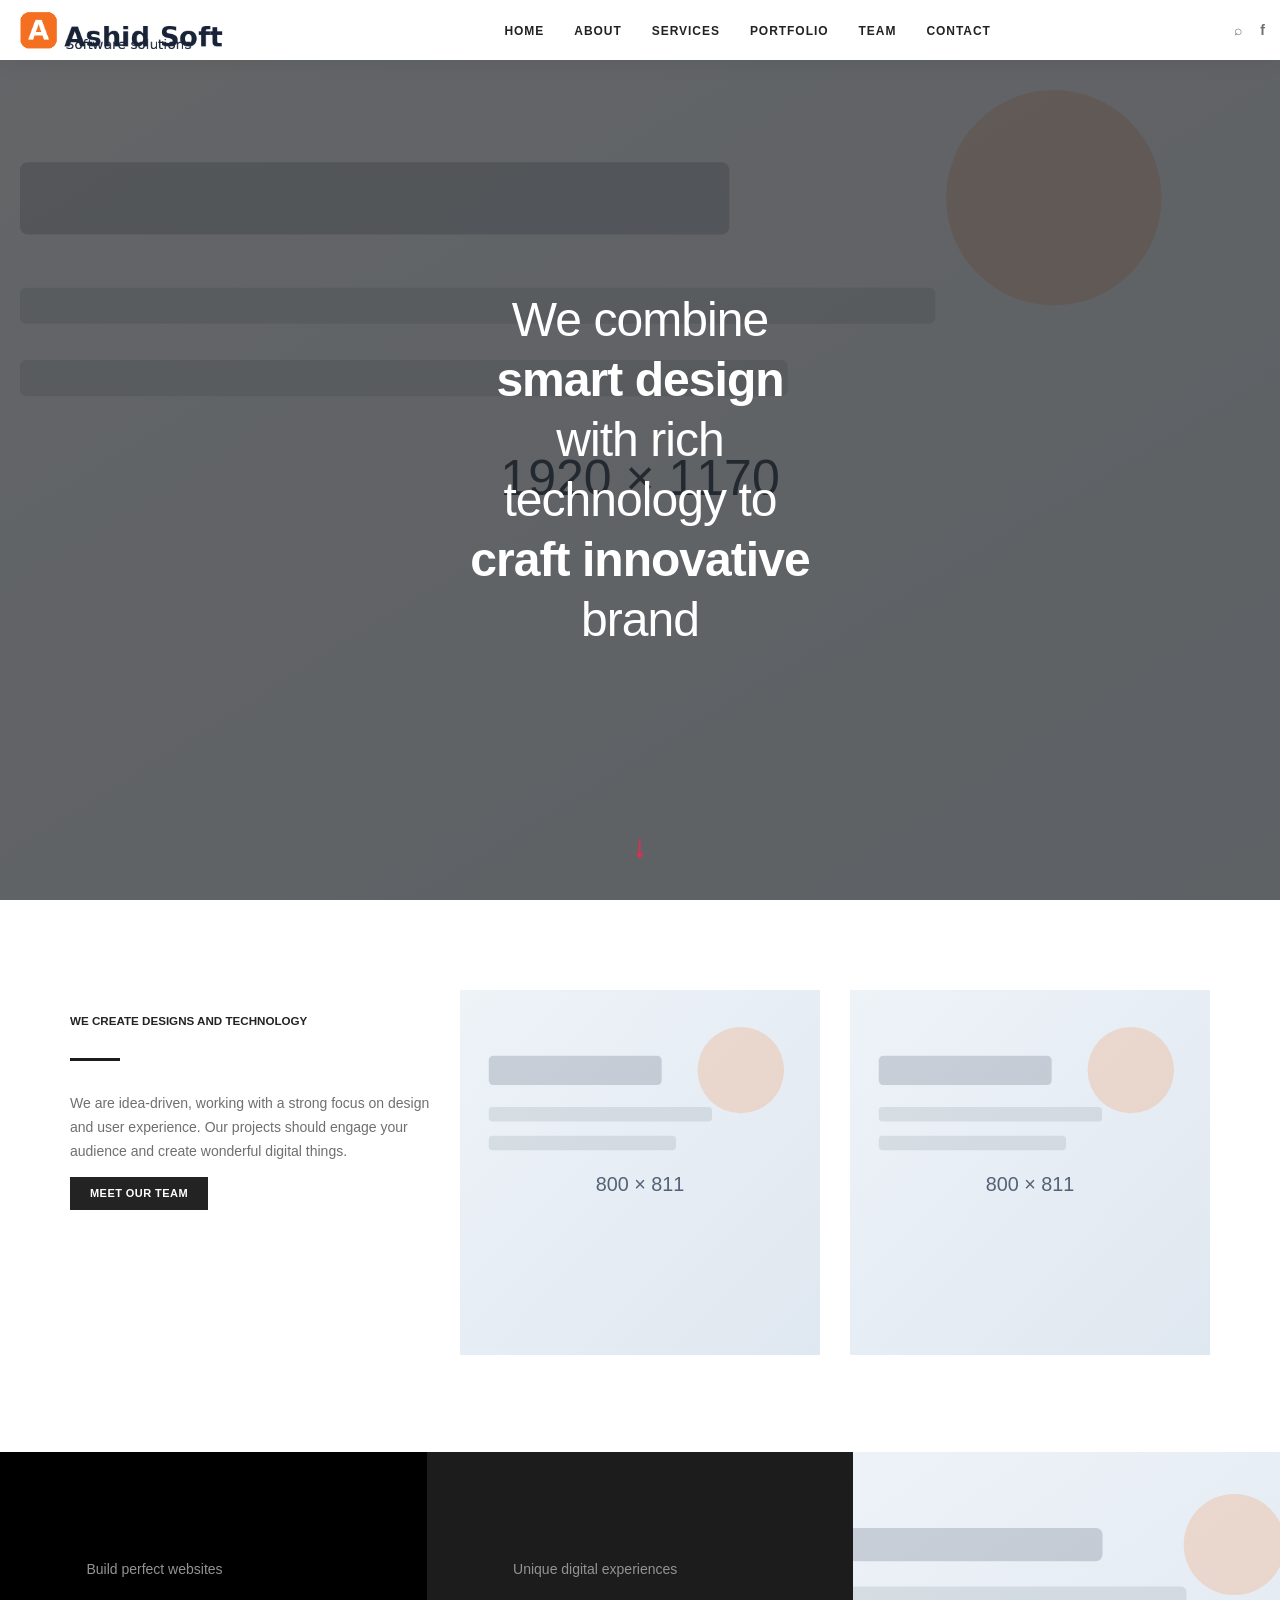
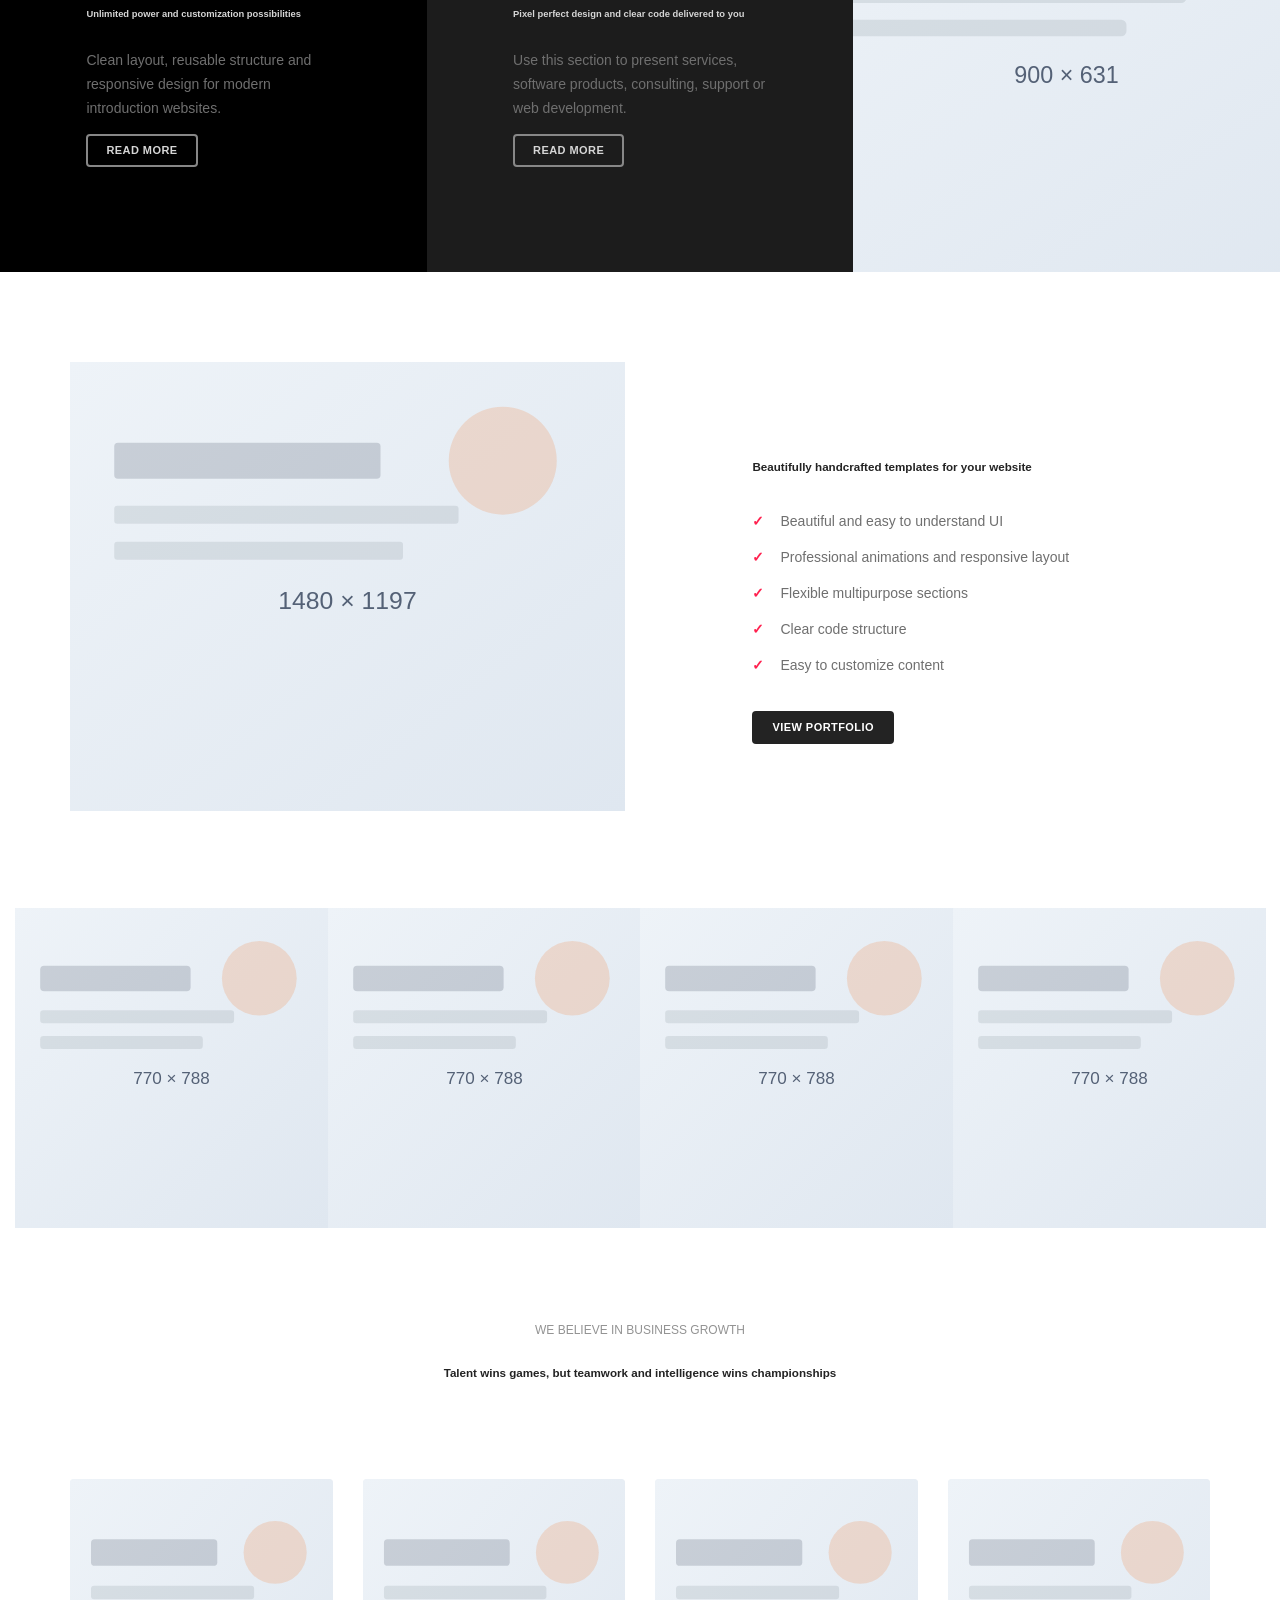
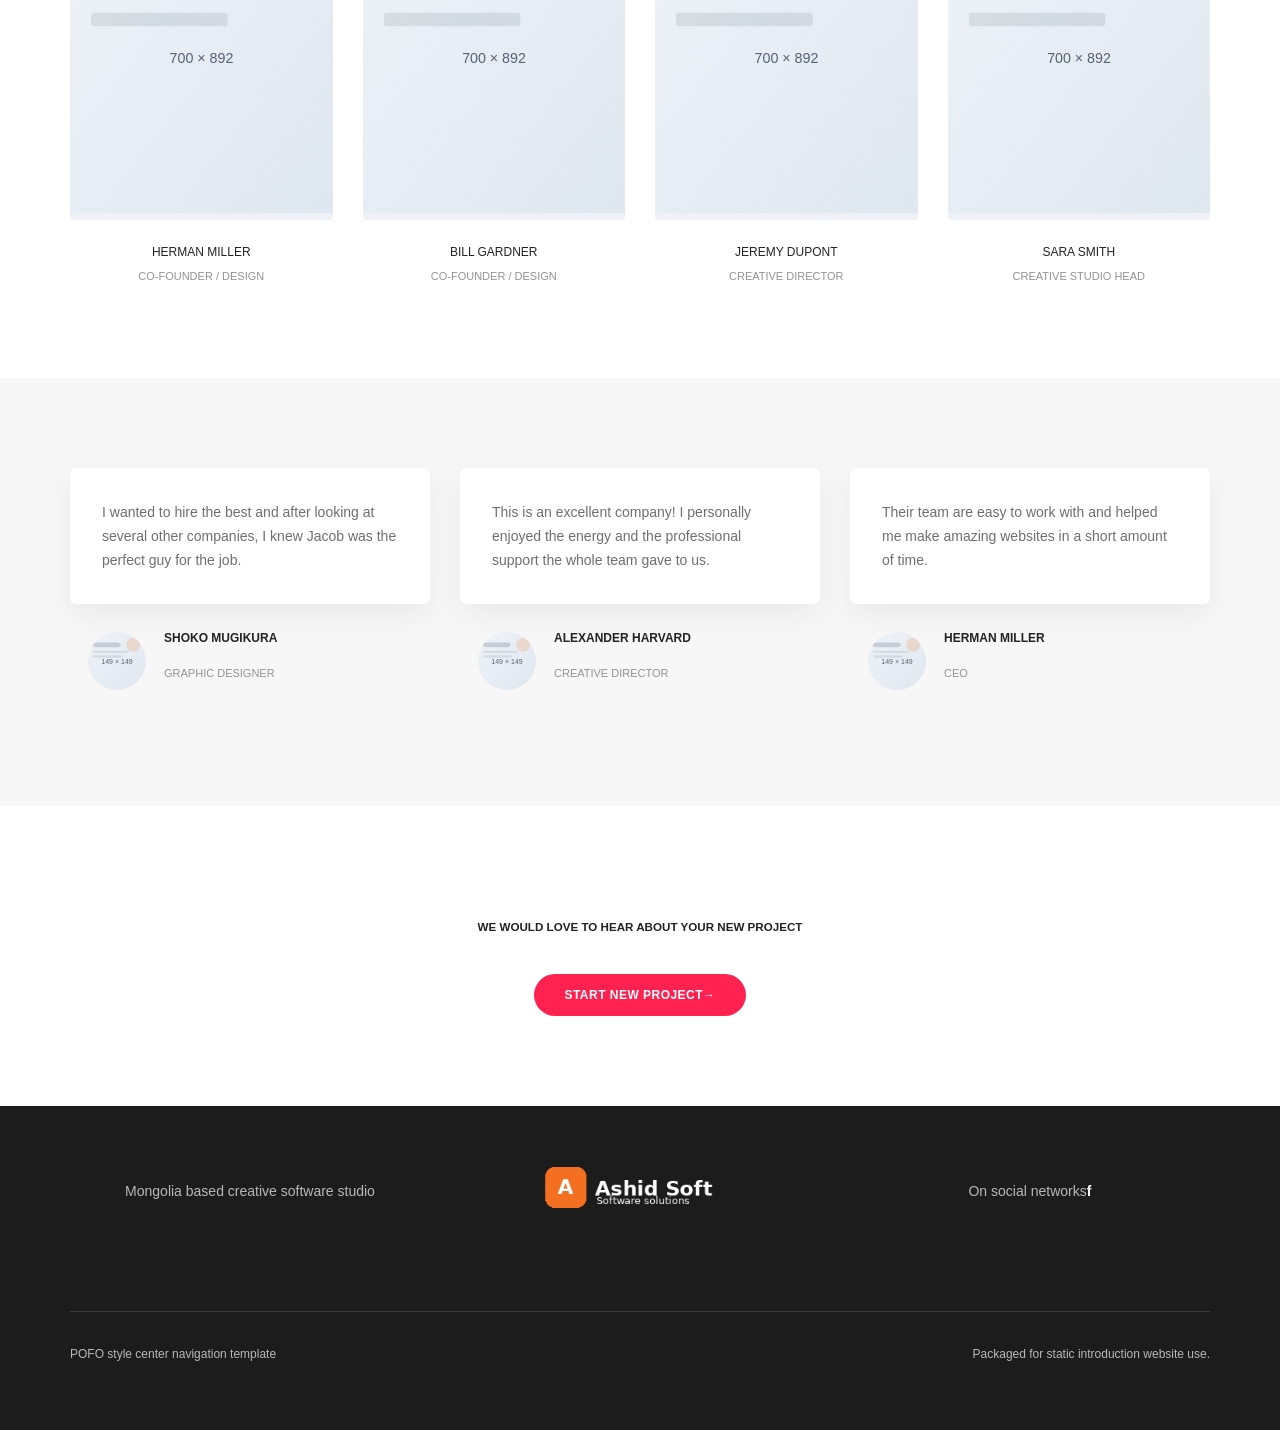
==== center-navigation.html @ 3844bccb "git push" ====
<!doctype html>
<html class="no-js" lang="en">
<head>
    <title>АШИД СОФТ – Програм хангамж бүтээгч</title>
    <meta charset="utf-8">
    <meta http-equiv="X-UA-Compatible" content="IE=edge" />
    <meta name="viewport" content="width=device-width,initial-scale=1.0,maximum-scale=1" />
    <meta name="description" content="Ашид софт ХХК - Програм хангамжийн компани.">
    <meta name="keywords" content="Ашид софт ХХК, Ashid Soft LLC, програм хангамж, software, Ashid Dental, Ashid ERP, веб сайт">
    <meta name="theme-color" content="#FFFFFF">
    <link rel="shortcut icon" href="images/image.png">
    <link rel="apple-touch-icon" href="images/apple-touch-icon-57x57.png">
    <link rel="apple-touch-icon" sizes="72x72" href="images/apple-touch-icon-72x72.png">
    <link rel="apple-touch-icon" sizes="114x114" href="images/apple-touch-icon-114x114.png">
    <link rel="stylesheet" href="css/animate.css" />
    <link rel="stylesheet" href="css/bootstrap.min.css" />
    <link rel="stylesheet" href="css/et-line-icons.css" />
    <link rel="stylesheet" href="css/font-awesome.min.css" />
    <link rel="stylesheet" href="css/themify-icons.css">
    <link rel="stylesheet" href="css/swiper.min.css">
    <link rel="stylesheet" href="css/justified-gallery.min.css">
    <link rel="stylesheet" href="css/magnific-popup.css" />
    <link rel="stylesheet" type="text/css" href="revolution/css/settings.css" media="screen" />
    <link rel="stylesheet" type="text/css" href="revolution/css/layers.css">
    <link rel="stylesheet" type="text/css" href="revolution/css/navigation.css">
    <link rel="stylesheet" href="css/bootsnav.css">
    <link rel="stylesheet" href="css/style.css" />
    <link rel="stylesheet" href="css/responsive.css" />
</head>
<body>
    <header>
        <nav class="navbar navbar-default bootsnav background-white header-light-transparent navbar-banner navbar-expand-lg">
            <div class="container-fluid nav-header-container">
                <div class="brand-logo"><a href="#home" title="Ashid Soft LLC" class="logo"><img src="images/image copy 2.png" alt="Ashid Soft LLC"></a></div>
                <button type="button" class="navbar-toggler" aria-label="toggle navigation" data-target="#navbar-collapse-toggle-1"><span></span><span></span><span></span></button>
                <div class="navbar-collapse" id="navbar-collapse-toggle-1">
                    <ul id="accordion" class="nav navbar-nav alt-font text-normal">
                        <li><a href="#home" class="inner-link">Home</a></li>
                        <li><a href="#about" class="inner-link">About</a></li>
                        <li><a href="#services" class="inner-link">Services</a></li>
                        <li><a href="#portfolio" class="inner-link">Portfolio</a></li>
                        <li><a href="#team" class="inner-link">Team</a></li>
                        <li><a href="#contact" class="inner-link">Contact</a></li>
                    </ul>
                </div>
                <div class="header-actions"><a href="#search-header" class="header-search-form"><i class="fas fa-search search-button"></i></a><a href="https://www.facebook.com/" target="_blank"><i class="fab fa-facebook-f"></i></a></div>
            </div>
        </nav>
    </header>

    <section id="home" class="wow fadeIn p-0 parallax sm-background-image-center hero-section" style="background-image:url('images/placeholders/hero-1920x1170.svg');">
        <div class="opacity-extra-medium bg-black"></div>
        <div class="container-fluid padding-thirteen-lr full-screen sm-padding-15px-lr">
            <div class="row"><div class="slider-typography"><div class="slider-text-middle-main"><div class="slider-text-middle"><div class="col-12 text-center">
                <h2 class="text-white-2 alt-font font-weight-300 width-40 lg-width-60 mx-auto md-width-70 sm-width-100 mb-0">We combine <strong>smart design</strong> with rich technology to <strong>craft innovative</strong> brand</h2>
            </div></div><div class="down-section text-center"><a href="#about" class="inner-link"><i class="ti-arrow-down icon-medium text-deep-pink"></i></a></div></div></div></div>
        </div>
    </section>

    <section class="wow fadeIn" id="about"><div class="container"><div class="row">
        <div class="col-12 col-lg-4 md-margin-30px-bottom text-center text-lg-left wow fadeIn"><h5 class="alt-font font-weight-700 text-extra-dark-gray text-uppercase">We create designs and technology</h5><div class="separator-line-verticle-extra-small bg-extra-dark-gray width-50 margin-30px-bottom"></div><p>We are idea-driven, working with a strong focus on design and user experience. Our projects should engage your audience and create wonderful digital things.</p><a class="btn btn-small btn-dark-gray font-weight-700" href="#team">Meet Our Team</a></div>
        <div class="col-12 col-lg-4 col-md-6 sm-margin-15px-bottom wow fadeIn"><img src="images/placeholders/about-800x811.svg" alt="About image 1"/></div>
        <div class="col-12 col-lg-4 col-md-6 wow fadeIn"><img src="images/placeholders/about-800x811.svg" alt="About image 2"/></div>
    </div></div></section>

    <section class="p-0 wow fadeIn" id="services"><div class="container-fluid"><div class="row">
        <div class="col-12 col-lg-4 col-md-6 d-flex align-items-center bg-black feature-box-1"><div class="padding-eighteen-all"><span class="alt-font text-medium-gray margin-10px-bottom d-block">Build perfect websites</span><h6 class="text-light-gray alt-font">Unlimited power and customization possibilities</h6><p>Clean layout, reusable structure and responsive design for modern introduction websites.</p><a class="btn btn-transparent-light-gray btn-small border-radius-4" href="#portfolio">Read More</a></div></div>
        <div class="col-12 col-lg-4 col-md-6 d-flex align-items-center bg-extra-dark-gray feature-box-1"><div class="padding-eighteen-all"><span class="alt-font text-medium-gray margin-10px-bottom d-block">Unique digital experiences</span><h6 class="text-light-gray alt-font">Pixel perfect design and clear code delivered to you</h6><p>Use this section to present services, software products, consulting, support or web development.</p><a class="btn btn-transparent-light-gray btn-small border-radius-4" href="#contact">Read More</a></div></div>
        <div class="col-12 col-lg-4 d-flex cover-background feature-box-1 md-height-450px sm-height-350px" style="background-image:url('images/placeholders/feature-900x631.svg')"></div>
    </div></div></section>

    <section class="wow fadeIn"><div class="container"><div class="row align-items-center">
        <div class="col-12 col-lg-6 wow fadeInLeft"><img src="images/placeholders/image-1480x1197.svg" class="width-100" alt="Showcase" /></div>
        <div class="col-12 col-xl-5 col-lg-6 offset-xl-1 wow fadeInRight"><h5 class="alt-font text-extra-dark-gray font-weight-600 margin-30px-bottom">Beautifully handcrafted templates for your website</h5><ul class="no-padding list-style-4"><li>Beautiful and easy to understand UI</li><li>Professional animations and responsive layout</li><li>Flexible multipurpose sections</li><li>Clear code structure</li><li>Easy to customize content</li></ul><a href="#portfolio" class="btn btn-dark-gray btn-small text-extra-small border-radius-4 margin-20px-top">View Portfolio</a></div>
    </div></div></section>

    <section class="wow fadeIn py-0" id="portfolio"><div class="container-fluid sm-padding-15px-lr"><div class="row"><div class="col-12"><div class="filter-content overflow-hidden"><ul class="portfolio-grid portfolio-metro-grid work-4col hover-option5">
        <li class="grid-item wow zoomIn"><a href="#"><figure><div class="portfolio-img"><img src="images/placeholders/portfolio-770x788.svg" alt="Portfolio 1"/></div><figcaption><div class="portfolio-hover-main text-center"><div class="portfolio-hover-box align-middle"><span class="font-weight-600 alt-font text-white-2 text-uppercase d-block">Tailoring Interior</span><p class="text-medium-gray text-uppercase text-extra-small">Branding and Brochure</p></div></div></figcaption></figure></a></li>
        <li class="grid-item wow zoomIn"><a href="#"><figure><div class="portfolio-img"><img src="images/placeholders/portfolio-770x788.svg" alt="Portfolio 2"/></div><figcaption><div class="portfolio-hover-main text-center"><div class="portfolio-hover-box align-middle"><span class="font-weight-600 alt-font text-white-2 text-uppercase d-block">Educamp School</span><p class="text-medium-gray text-uppercase text-extra-small">Branding and Identity</p></div></div></figcaption></figure></a></li>
        <li class="grid-item grid-item-double wow zoomIn"><a href="#"><figure><div class="portfolio-img"><img src="images/placeholders/portfolio-770x788.svg" alt="Portfolio 3"/></div><figcaption><div class="portfolio-hover-main text-center"><div class="portfolio-hover-box align-middle"><span class="font-weight-600 alt-font text-white-2 text-uppercase d-block">HardDot Stone</span><p class="text-medium-gray text-uppercase text-extra-small">Branding and Identity</p></div></div></figcaption></figure></a></li>
        <li class="grid-item wow zoomIn"><a href="#"><figure><div class="portfolio-img"><img src="images/placeholders/portfolio-770x788.svg" alt="Portfolio 4"/></div><figcaption><div class="portfolio-hover-main text-center"><div class="portfolio-hover-box align-middle"><span class="font-weight-600 alt-font text-white-2 text-uppercase d-block">Pixflow Studio</span><p class="text-medium-gray text-uppercase text-extra-small">Web and Photography</p></div></div></figcaption></figure></a></li>
    </ul></div></div></div></div></section>

    <section class="wow fadeIn" id="team"><div class="container"><div class="row"><div class="col-12 col-lg-7 col-md-6 mx-auto margin-eight-bottom text-center"><div class="alt-font text-medium-gray margin-5px-bottom text-uppercase text-small">we believe in business growth</div><h5 class="alt-font text-extra-dark-gray font-weight-600 mb-0">Talent wins games, but teamwork and intelligence wins championships</h5></div></div><div class="row">
        <div class="col-12 col-lg-3 col-md-6 team-block"><figure><div class="team-image"><img src="images/placeholders/team-700x892.svg" alt="Team 1"><div class="team-overlay"></div></div><figcaption><div class="team-member-position"><div class="text-small font-weight-500 text-extra-dark-gray text-uppercase">Herman Miller</div><div class="text-extra-small text-uppercase text-medium-gray">Co-Founder / Design</div></div></figcaption></figure></div>
        <div class="col-12 col-lg-3 col-md-6 team-block"><figure><div class="team-image"><img src="images/placeholders/team-700x892.svg" alt="Team 2"><div class="team-overlay"></div></div><figcaption><div class="team-member-position"><div class="text-small font-weight-500 text-extra-dark-gray text-uppercase">Bill Gardner</div><div class="text-extra-small text-uppercase text-medium-gray">Co-Founder / Design</div></div></figcaption></figure></div>
        <div class="col-12 col-lg-3 col-md-6 team-block"><figure><div class="team-image"><img src="images/placeholders/team-700x892.svg" alt="Team 3"><div class="team-overlay"></div></div><figcaption><div class="team-member-position"><div class="text-small font-weight-500 text-extra-dark-gray text-uppercase">Jeremy Dupont</div><div class="text-extra-small text-uppercase text-medium-gray">Creative Director</div></div></figcaption></figure></div>
        <div class="col-12 col-lg-3 col-md-6 team-block"><figure><div class="team-image"><img src="images/placeholders/team-700x892.svg" alt="Team 4"><div class="team-overlay"></div></div><figcaption><div class="team-member-position"><div class="text-small font-weight-500 text-extra-dark-gray text-uppercase">Sara Smith</div><div class="text-extra-small text-uppercase text-medium-gray">Creative Studio Head</div></div></figcaption></figure></div>
    </div></div></section>

    <section class="wow fadeIn bg-light-gray testimonial-style3"><div class="container"><div class="row justify-content-center"><div class="col-12 col-lg-4 testimonial-style3"><div class="testimonial-content-box">I wanted to hire the best and after looking at several other companies, I knew Jacob was the perfect guy for the job.</div><div class="testimonial-box"><img src="images/placeholders/avatar-149x149.svg" class="rounded-circle" alt=""><div><div class="alt-font font-weight-600 text-small text-uppercase text-extra-dark-gray">Shoko Mugikura</div><p class="text-extra-small text-uppercase text-medium-gray">Graphic Designer</p></div></div></div><div class="col-12 col-lg-4 testimonial-style3"><div class="testimonial-content-box">This is an excellent company! I personally enjoyed the energy and the professional support the whole team gave to us.</div><div class="testimonial-box"><img src="images/placeholders/avatar-149x149.svg" class="rounded-circle" alt=""><div><div class="alt-font font-weight-600 text-small text-uppercase text-extra-dark-gray">Alexander Harvard</div><p class="text-extra-small text-uppercase text-medium-gray">Creative Director</p></div></div></div><div class="col-12 col-lg-4 testimonial-style3"><div class="testimonial-content-box">Their team are easy to work with and helped me make amazing websites in a short amount of time.</div><div class="testimonial-box"><img src="images/placeholders/avatar-149x149.svg" class="rounded-circle" alt=""><div><div class="alt-font font-weight-600 text-small text-uppercase text-extra-dark-gray">Herman Miller</div><p class="text-extra-small text-uppercase text-medium-gray">CEO</p></div></div></div></div></div></section>

    <section class="wow fadeIn" id="contact"><div class="container"><div class="row"><div class="col-12 col-lg-8 col-md-10 mx-auto text-center"><h5 class="alt-font text-uppercase font-weight-600 text-extra-dark-gray margin-35px-bottom">We would love to hear about your new project</h5><a href="mailto:info@example.com" class="btn btn-medium btn-rounded btn-deep-pink">Start New Project <i class="ti-arrow-right"></i></a></div></div></div></section>

    <footer class="footer-classic-dark bg-extra-dark-gray padding-five-bottom"><div class="bg-dark-footer padding-50px-tb"><div class="container"><div class="row align-items-center"><div class="col-lg-4 col-md-5 text-center alt-font">Mongolia based creative software studio</div><div class="col-lg-4 col-md-2 text-center"><a href="#home"><img class="footer-logo" src="images/logo-white.png" data-rjs="images/logo-white@2x.png" alt="Ashid Soft"></a></div><div class="col-lg-4 col-md-5 text-center"><span class="alt-font margin-20px-right">On social networks</span><a class="facebook text-white-2" href="https://www.facebook.com/" target="_blank"><i class="fab fa-facebook-f"></i></a></div></div></div></div><div class="container"><div class="footer-bottom"><div class="row"><div class="col-lg-6 col-md-6 text-small text-md-left text-center">POFO style center navigation template</div><div class="col-lg-6 col-md-6 text-small text-md-right text-center">Packaged for static introduction website use.</div></div></div></div></footer>

    <a class="scroll-top-arrow" href="javascript:void(0);"><i class="ti-arrow-up"></i></a>
    <script type="text/javascript" src="js/jquery.js"></script>
    <script type="text/javascript" src="js/modernizr.js"></script>
    <script type="text/javascript" src="js/bootstrap.bundle.js"></script>
    <script type="text/javascript" src="js/jquery.easing.1.3.js"></script>
    <script type="text/javascript" src="js/skrollr.min.js"></script>
    <script type="text/javascript" src="js/smooth-scroll.js"></script>
    <script type="text/javascript" src="js/jquery.appear.js"></script>
    <script type="text/javascript" src="js/bootsnav.js"></script>
    <script type="text/javascript" src="js/jquery.nav.js"></script>
    <script type="text/javascript" src="js/wow.min.js"></script>
    <script type="text/javascript" src="js/page-scroll.js"></script>
    <script type="text/javascript" src="js/swiper.min.js"></script>
    <script type="text/javascript" src="js/jquery.count-to.js"></script>
    <script type="text/javascript" src="js/jquery.stellar.js"></script>
    <script type="text/javascript" src="js/jquery.magnific-popup.min.js"></script>
    <script type="text/javascript" src="js/isotope.pkgd.min.js"></script>
    <script type="text/javascript" src="js/imagesloaded.pkgd.min.js"></script>
    <script type="text/javascript" src="js/classie.js"></script>
    <script type="text/javascript" src="js/hamburger-menu.js"></script>
    <script type="text/javascript" src="js/counter.js"></script>
    <script type="text/javascript" src="js/jquery.fitvids.js"></script>
    <script type="text/javascript" src="js/skill.bars.jquery.js"></script>
    <script type="text/javascript" src="js/justified-gallery.min.js"></script>
    <script type="text/javascript" src="js/jquery.easypiechart.min.js"></script>
    <script type="text/javascript" src="js/instafeed.min.js"></script>
    <script type="text/javascript" src="js/retina.min.js"></script>
    <script type="text/javascript" src="revolution/js/jquery.themepunch.tools.min.js"></script>
    <script type="text/javascript" src="revolution/js/jquery.themepunch.revolution.min.js"></script>
    <script type="text/javascript" src="js/main.js"></script>
</body>
</html>
---- css/justified-gallery.min.css ----
/* optional justified gallery css shim */
---- revolution/css/settings.css ----
/* Revolution slider CSS shim. Current page does not initialize a slider. */
---- revolution/css/layers.css ----
/* Revolution slider CSS shim. Current page does not initialize a slider. */
---- revolution/css/navigation.css ----
/* Revolution slider CSS shim. Current page does not initialize a slider. */
---- css/bootsnav.css ----
/* bootsnav behavior replaced by js/main.js for this static package */
---- css/style.css ----
@charset "utf-8";
:root{--accent:#ff214f;--dark:#1f2733;--darker:#11151c;--muted:#6f6f6f;--light:#f7f8fa}body{font-family:Arial,Helvetica,sans-serif;-webkit-font-smoothing:antialiased;font-size:14px;color:var(--muted);font-weight:400;line-height:24px;background:#fff}a,a:active,a:focus{color:#6f6f6f;text-decoration:none}a:hover{color:var(--accent)}img{max-width:100%;height:auto}section{padding:90px 0}.alt-font{font-family:Montserrat,Arial,Helvetica,sans-serif}.font-weight-300{font-weight:300}.font-weight-500{font-weight:500}.font-weight-600{font-weight:600}.font-weight-700{font-weight:700}.text-extra-dark-gray{color:#232323}.text-medium-gray{color:#939393}.text-light-gray{color:#d6d6d6}.text-white-2{color:#fff}.text-deep-pink{color:var(--accent)}.text-uppercase{text-transform:uppercase}.text-small{font-size:12px}.text-extra-small{font-size:11px}.width-40{width:40%}.width-50{width:50px}.width-100{width:100%}.full-screen{min-height:100vh}.background-white{background:#fff}.bg-black{background:#000}.bg-extra-dark-gray{background:#1c1c1c}.bg-light-gray{background:#f7f7f7}.opacity-extra-medium{position:absolute;inset:0;opacity:.58}.navbar{position:fixed;top:0;left:0;width:100%;z-index:1000;min-height:60px;border:0;box-shadow:0 4px 22px rgba(0,0,0,.06)}.nav-header-container{height:60px;display:flex;align-items:center;gap:24px}.brand-logo{display:flex;align-items:center;min-width:230px}.brand-logo img{height:82px;width:auto;display:block}.navbar-collapse{flex:1;display:flex;justify-content:center}.navbar-nav{display:flex;gap:30px;list-style:none;margin:0;padding:0}.navbar-nav a{font-size:12px;text-transform:uppercase;letter-spacing:.08em;font-weight:700;color:#222}.header-actions{display:flex;gap:18px;align-items:center}.navbar-toggler{display:none;background:transparent;border:0;width:42px;height:42px;padding:8px;margin-left:auto}.navbar-toggler span{display:block;height:2px;background:#222;margin:6px 0}.hero-section{position:relative;background-size:cover;background-position:center}.slider-typography,.slider-text-middle-main{min-height:100vh;display:flex;align-items:center;justify-content:center;width:100%}.slider-text-middle{width:100%;position:relative;z-index:1}.hero-section h2{font-size:48px;line-height:1.25;letter-spacing:-.02em}.down-section{position:absolute;bottom:36px;left:0;right:0;z-index:2}.icon-medium{font-size:32px}.separator-line-verticle-extra-small{width:50px;height:3px;margin-top:25px;margin-bottom:25px}.margin-5px-bottom{margin-bottom:5px}.margin-10px-bottom{margin-bottom:10px}.margin-20px-top{margin-top:20px}.margin-30px-bottom{margin-bottom:30px}.margin-35px-bottom{margin-bottom:35px}.margin-eight-bottom{margin-bottom:8%}.padding-eighteen-all{padding:18%}.padding-thirteen-lr{padding-left:13%;padding-right:13%}.padding-five-bottom{padding-bottom:5%}.padding-50px-tb{padding-top:50px;padding-bottom:50px}.btn{display:inline-flex;align-items:center;justify-content:center;border:2px solid transparent;border-radius:0;padding:10px 22px;font-size:12px;line-height:1;text-transform:uppercase;letter-spacing:.04em;font-weight:700;transition:.25s}.btn-small{padding:9px 18px;font-size:11px}.btn-medium{padding:13px 28px;font-size:12px}.btn-rounded{border-radius:30px}.btn-dark-gray{background:#232323;color:#fff}.btn-dark-gray:hover{background:var(--accent);color:#fff}.btn-deep-pink{background:var(--accent);color:#fff}.btn-deep-pink:hover{background:#232323;color:#fff}.btn-transparent-light-gray{border-color:#878787;color:#d6d6d6}.btn-transparent-light-gray:hover{background:#fff;color:#232323}.border-radius-4{border-radius:4px}.feature-box-1{min-height:420px}.cover-background{background-size:cover;background-position:center}.list-style-4{list-style:none;padding-left:0}.list-style-4 li{position:relative;padding-left:28px;margin-bottom:12px}.list-style-4 li:before{content:'✓';position:absolute;left:0;color:var(--accent);font-weight:700}.portfolio-grid{list-style:none;margin:0;padding:0;display:grid;grid-template-columns:repeat(4,1fr);gap:0}.portfolio-grid figure{margin:0;position:relative;overflow:hidden;background:#111}.portfolio-img img{width:100%;display:block;transition:transform .45s}.portfolio-grid figure:hover img{transform:scale(1.06)}.portfolio-hover-main{position:absolute;inset:0;background:rgba(10,12,18,.68);display:flex;align-items:center;justify-content:center;opacity:0;transition:.25s}.portfolio-grid figure:hover .portfolio-hover-main{opacity:1}.portfolio-hover-box{padding:20px}.team-block figure{margin:0}.team-image{position:relative;overflow:hidden;border-radius:4px;background:#eef1f5}.team-member-position{margin-top:20px;text-align:center}.testimonial-content-box{background:#fff;border-radius:6px;box-shadow:0 10px 30px rgba(0,0,0,.06);padding:32px;margin:0 0 22px}.testimonial-box{display:flex;align-items:center;gap:18px;padding:0 18px 20px}.testimonial-box img{width:58px;height:58px}.footer-classic-dark{color:#b8b8b8}.footer-classic-dark a{color:#fff}.footer-logo{max-height:62px}.footer-bottom{border-top:1px solid rgba(255,255,255,.12);padding-top:30px;margin-top:36px}.scroll-top-arrow{position:fixed;right:22px;bottom:22px;width:44px;height:44px;background:#232323;color:#fff!important;border-radius:50%;display:flex;align-items:center;justify-content:center;opacity:0;visibility:hidden;transition:.25s;z-index:1000}.scroll-top-arrow.show{opacity:1;visibility:visible}.wow{animation-duration:.75s;animation-fill-mode:both}.fadeIn{animation-name:fadeIn}.fadeInLeft{animation-name:fadeInLeft}.fadeInRight{animation-name:fadeInRight}.zoomIn{animation-name:zoomIn}@keyframes fadeIn{from{opacity:0}to{opacity:1}}@keyframes fadeInLeft{from{opacity:0;transform:translateX(-25px)}to{opacity:1;transform:none}}@keyframes fadeInRight{from{opacity:0;transform:translateX(25px)}to{opacity:1;transform:none}}@keyframes zoomIn{from{opacity:0;transform:scale(.96)}to{opacity:1;transform:none}}
/* lightweight icon fallbacks */.fas,.fab,.ti-arrow-down,.ti-arrow-up,.ti-arrow-right{font-style:normal}.fa-search:before{content:'⌕'}.fa-facebook-f:before{content:'f';font-weight:bold}.ti-arrow-down:before{content:'↓'}.ti-arrow-up:before{content:'↑'}.ti-arrow-right:before{content:'→'}
---- css/responsive.css ----
@media(max-width:1199px){.width-40,.lg-width-60{width:60%}.hero-section h2{font-size:42px}.portfolio-grid{grid-template-columns:repeat(3,1fr)}}@media(max-width:991px){section{padding:70px 0}.navbar-collapse{display:none;position:absolute;top:60px;left:0;right:0;background:#fff;border-top:1px solid #eee;box-shadow:0 12px 24px rgba(0,0,0,.08)}.navbar-collapse.show{display:block}.navbar-nav{display:block;padding:14px 24px}.navbar-nav li{border-bottom:1px solid #eee}.navbar-nav a{display:block;padding:14px 0}.navbar-toggler{display:block}.header-actions{display:none}.brand-logo{min-width:auto}.brand-logo img{height:70px}.md-width-70{width:70%}.portfolio-grid{grid-template-columns:repeat(2,1fr)}.feature-box-1{min-height:340px}.padding-eighteen-all{padding:50px 30px}.md-margin-30px-bottom{margin-bottom:30px}.text-lg-left{text-align:center}}@media(max-width:767px){.sm-width-100,.md-width-70,.lg-width-60,.width-40{width:100%}.sm-padding-15px-lr{padding-left:15px;padding-right:15px}.hero-section h2{font-size:31px;line-height:1.35}.portfolio-grid{grid-template-columns:1fr}.team-block{margin-bottom:30px}.sm-margin-15px-bottom{margin-bottom:15px}.sm-margin-30px-bottom{margin-bottom:30px}.sm-height-350px{min-height:350px}.footer-classic-dark .row>div{margin-bottom:18px}.padding-thirteen-lr{padding-left:20px;padding-right:20px}}
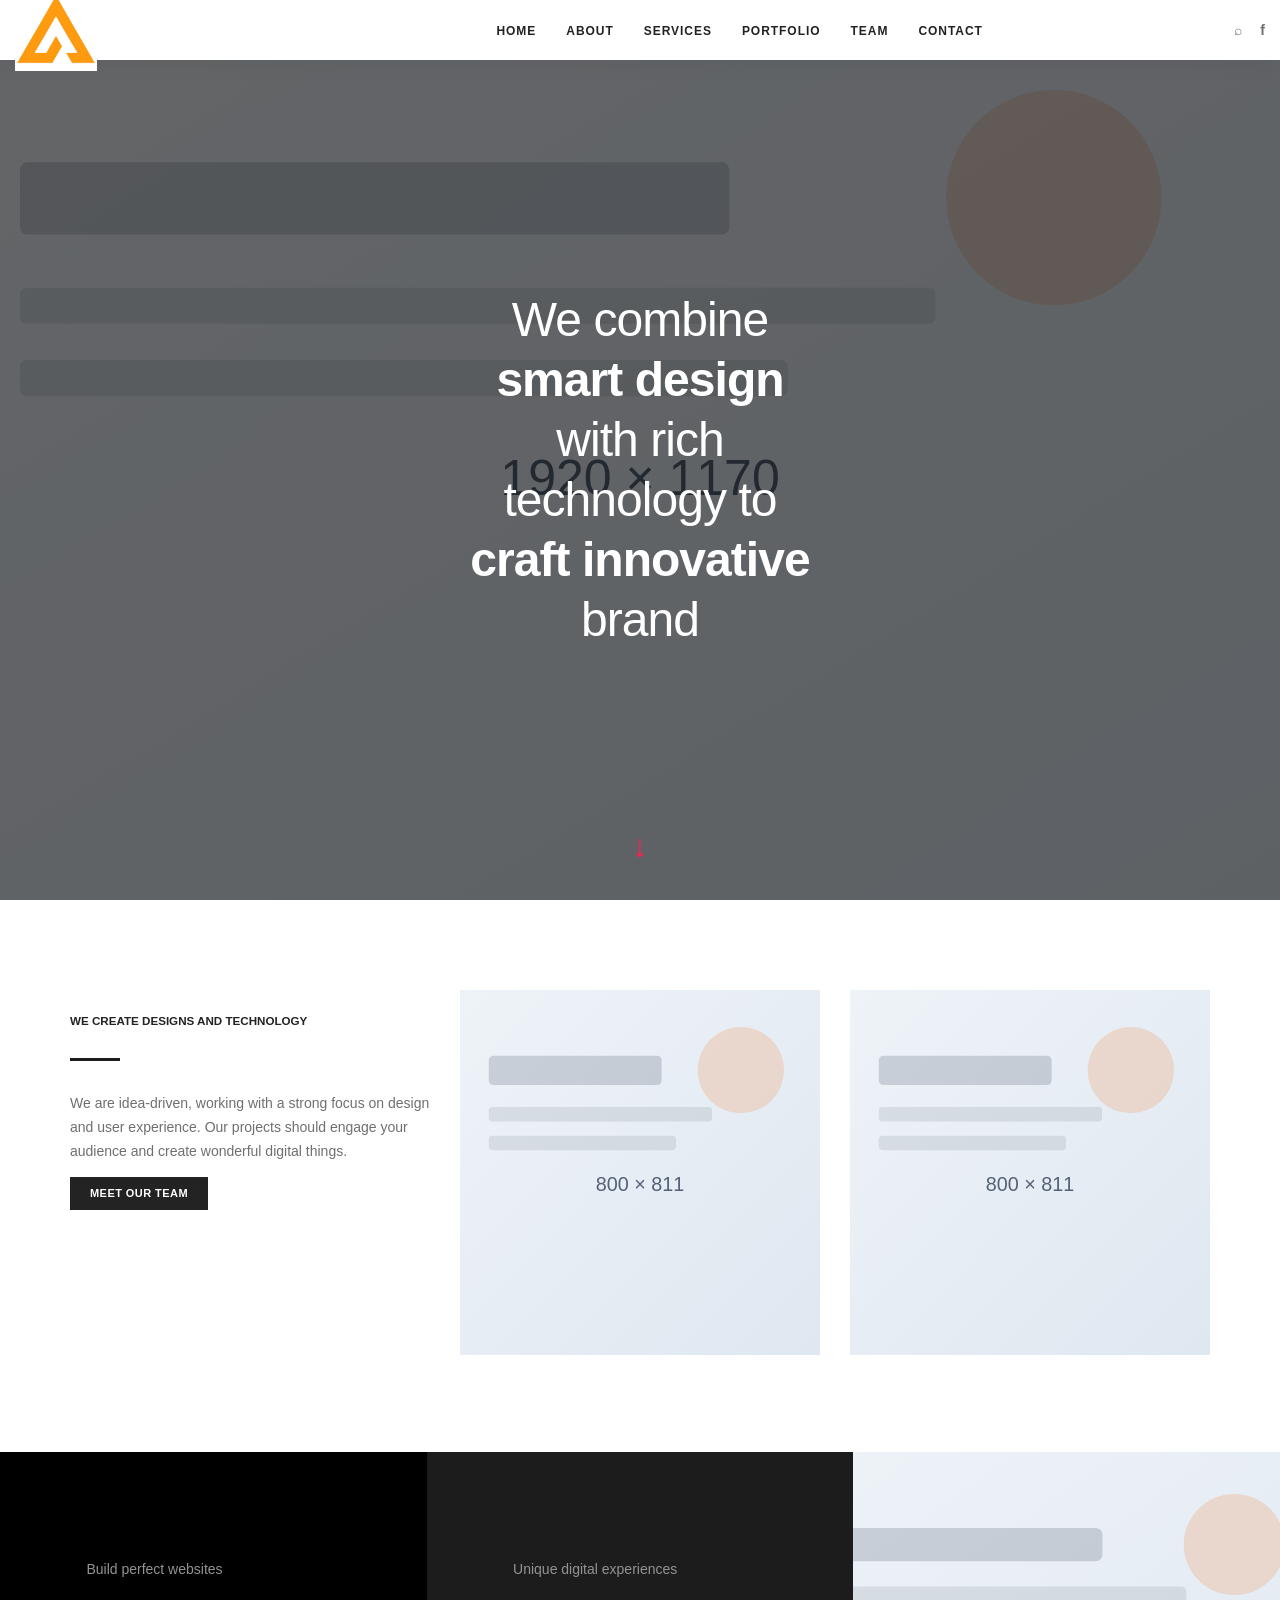
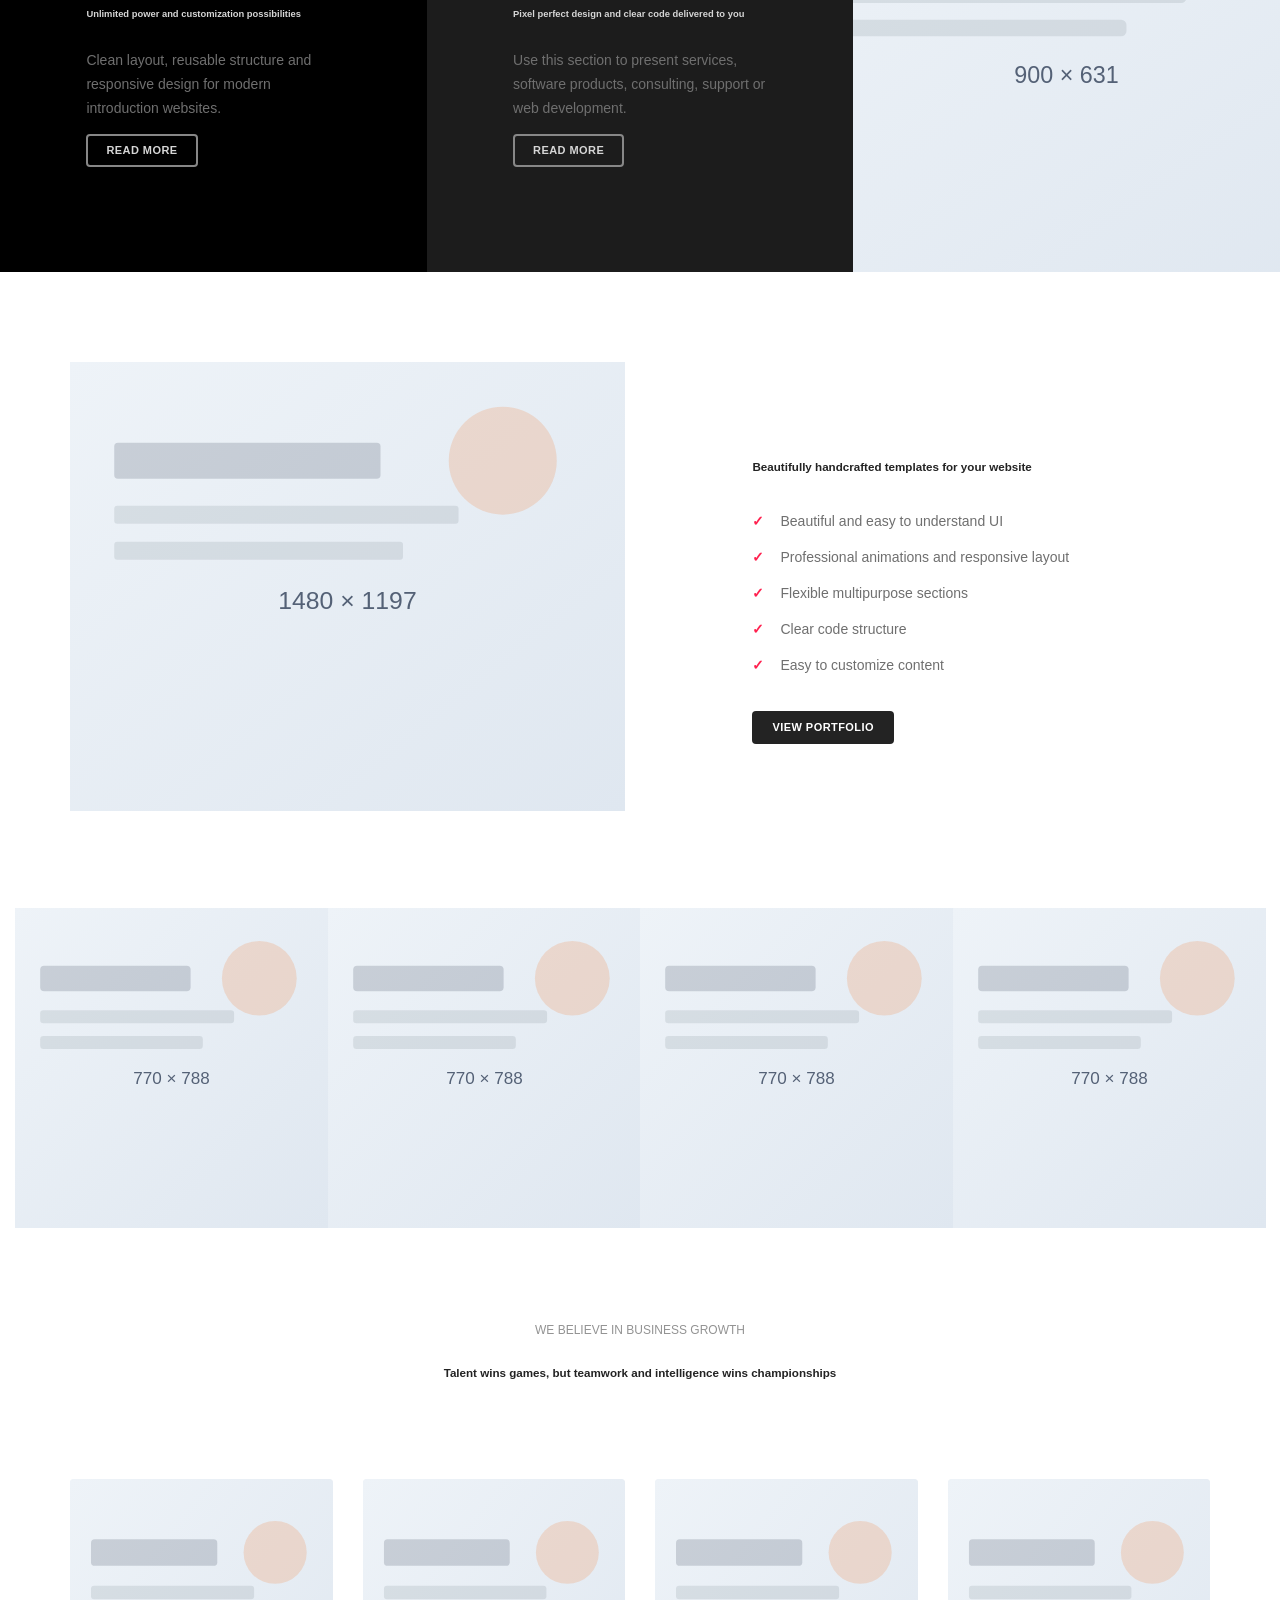
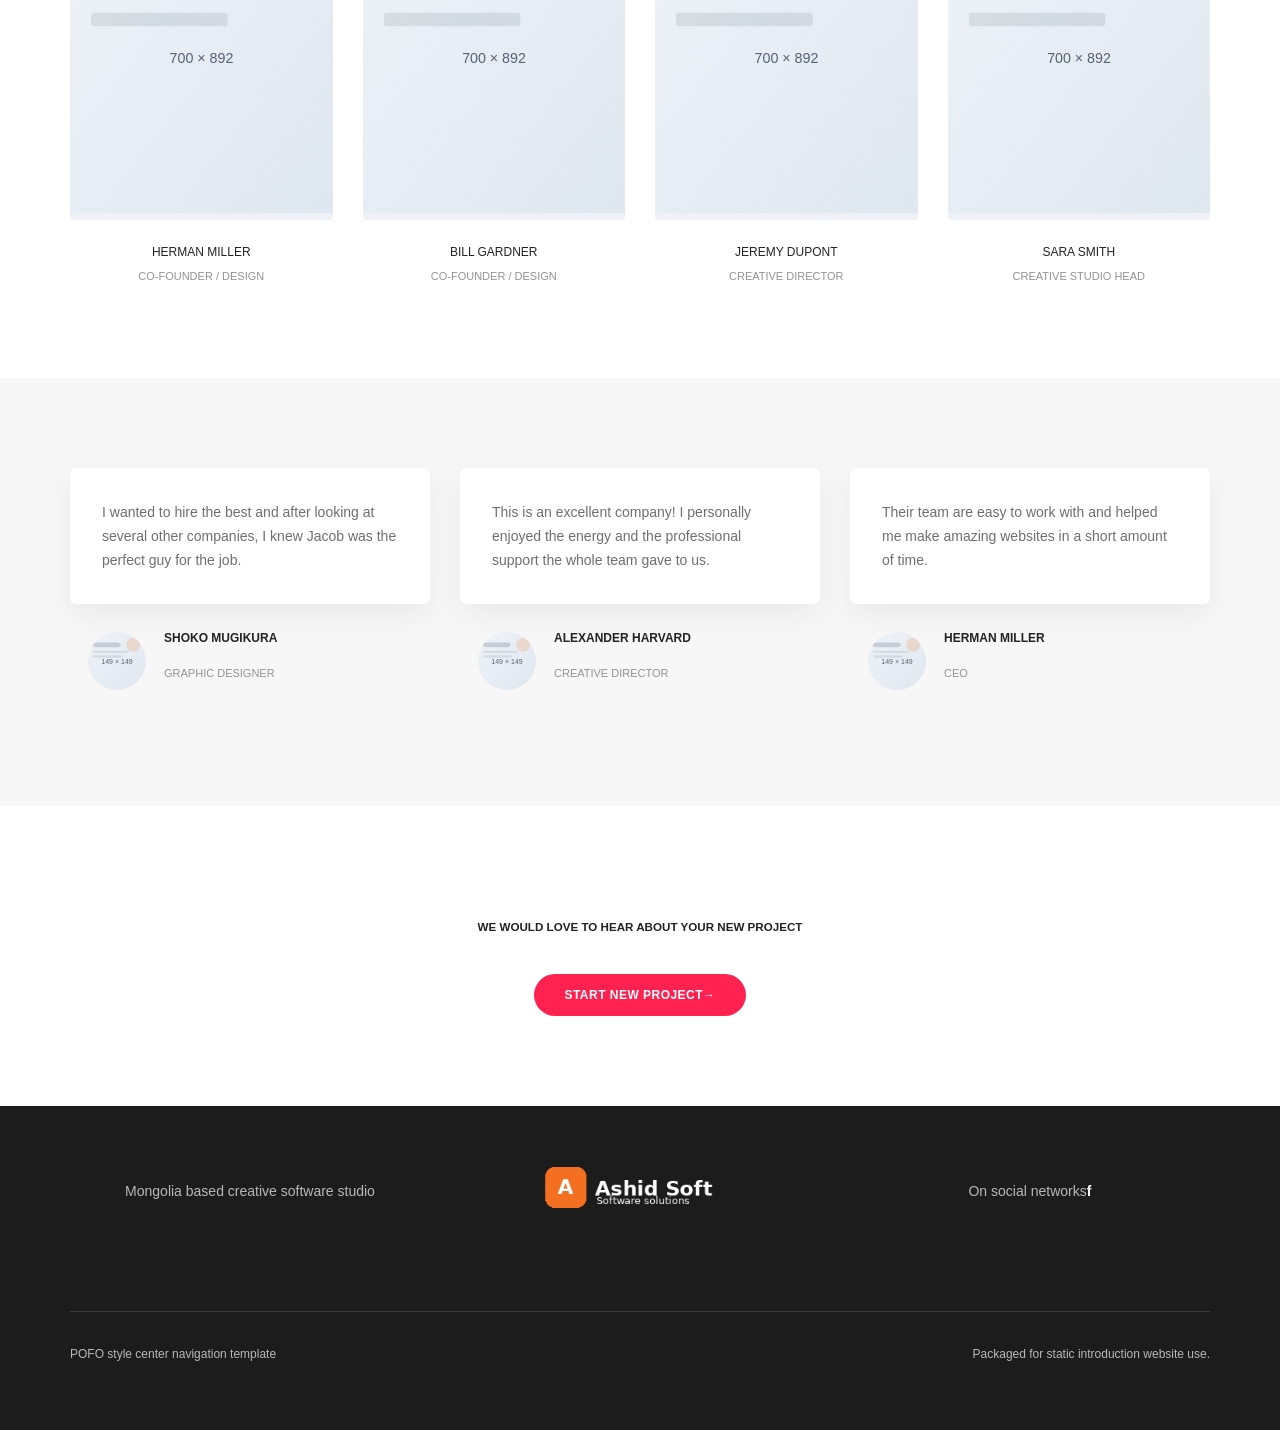
==== commit 915a5b34: "logo zurag solison" ====
--- a/center-navigation.html
+++ b/center-navigation.html
@@ -31,7 +31,7 @@
     <header>
         <nav class="navbar navbar-default bootsnav background-white header-light-transparent navbar-banner navbar-expand-lg">
             <div class="container-fluid nav-header-container">
-                <div class="brand-logo"><a href="#home" title="Ashid Soft LLC" class="logo"><img src="images/image copy 2.png" alt="Ashid Soft LLC"></a></div>
+                <div class="brand-logo"><a href="#home" title="Ashid Soft LLC" class="logo"><img src="images/image copy.png" alt="Ashid Soft LLC"></a></div>
                 <button type="button" class="navbar-toggler" aria-label="toggle navigation" data-target="#navbar-collapse-toggle-1"><span></span><span></span><span></span></button>
                 <div class="navbar-collapse" id="navbar-collapse-toggle-1">
                     <ul id="accordion" class="nav navbar-nav alt-font text-normal">
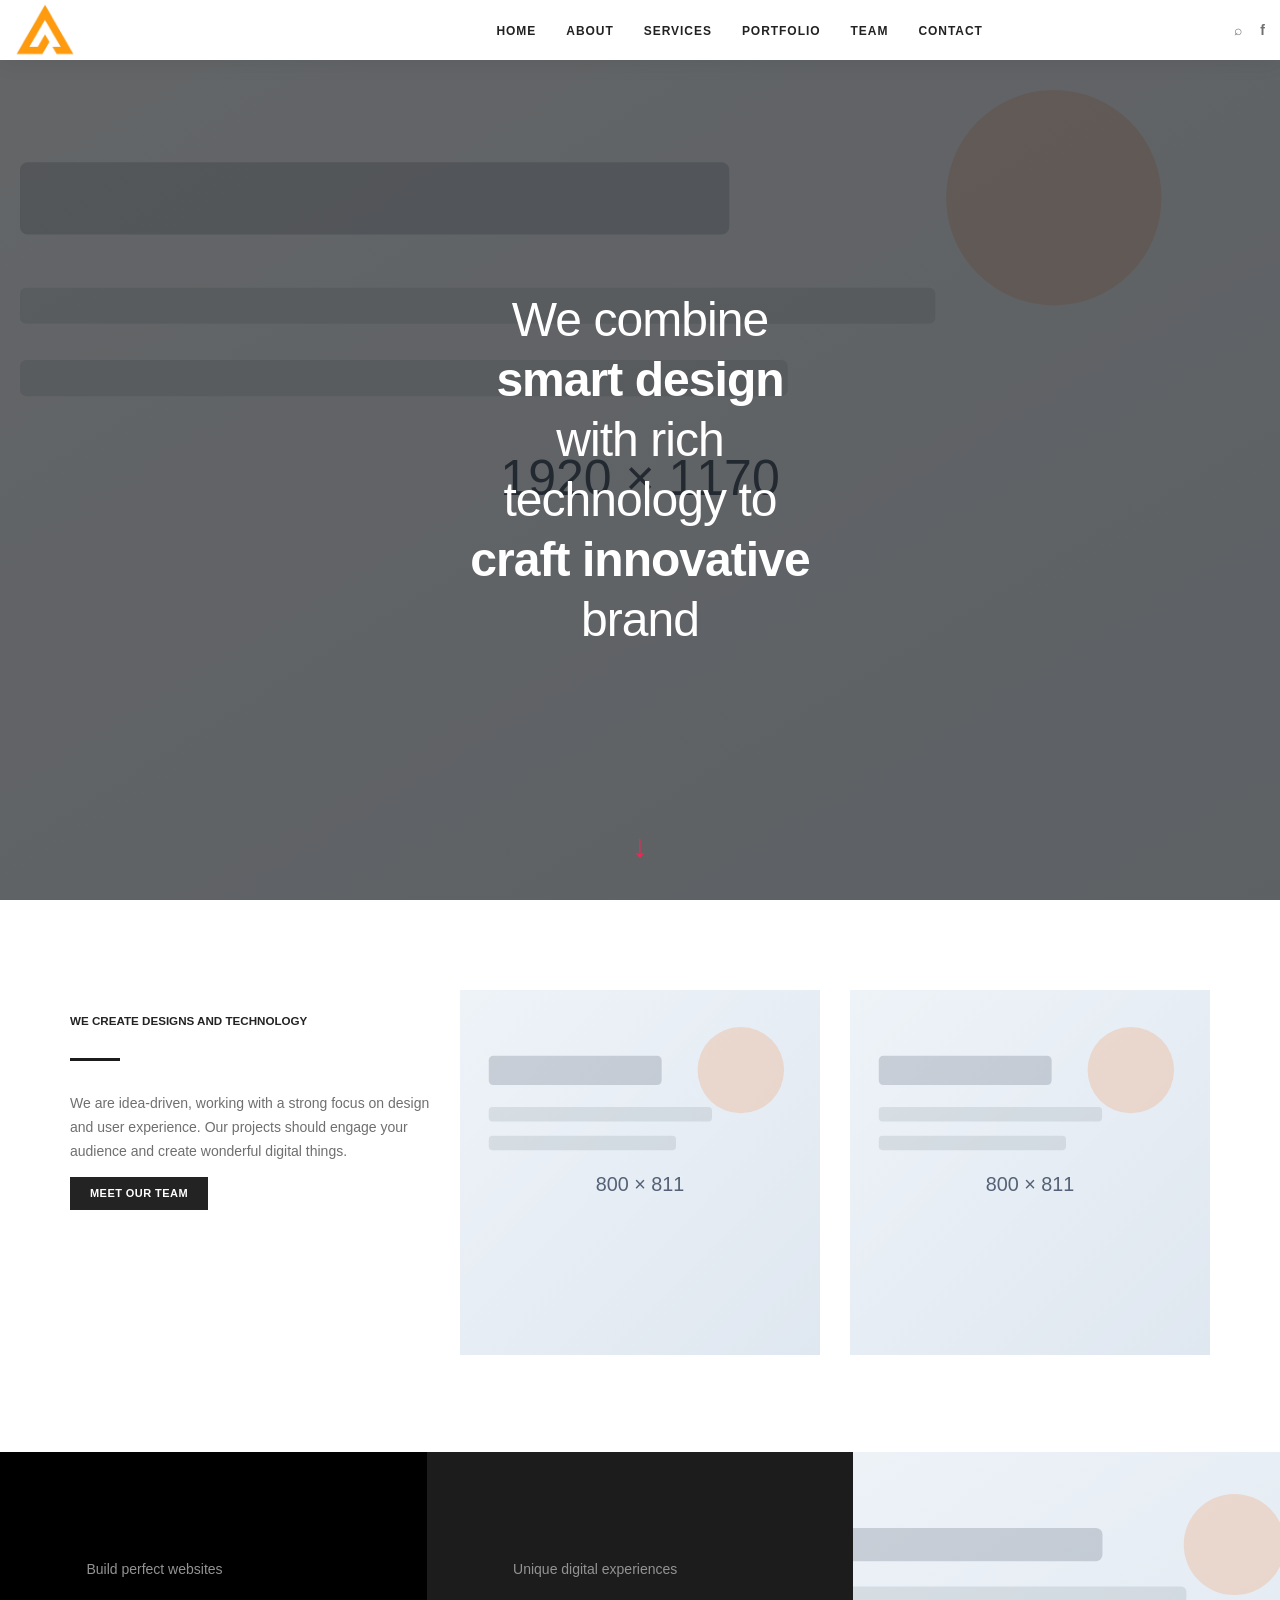
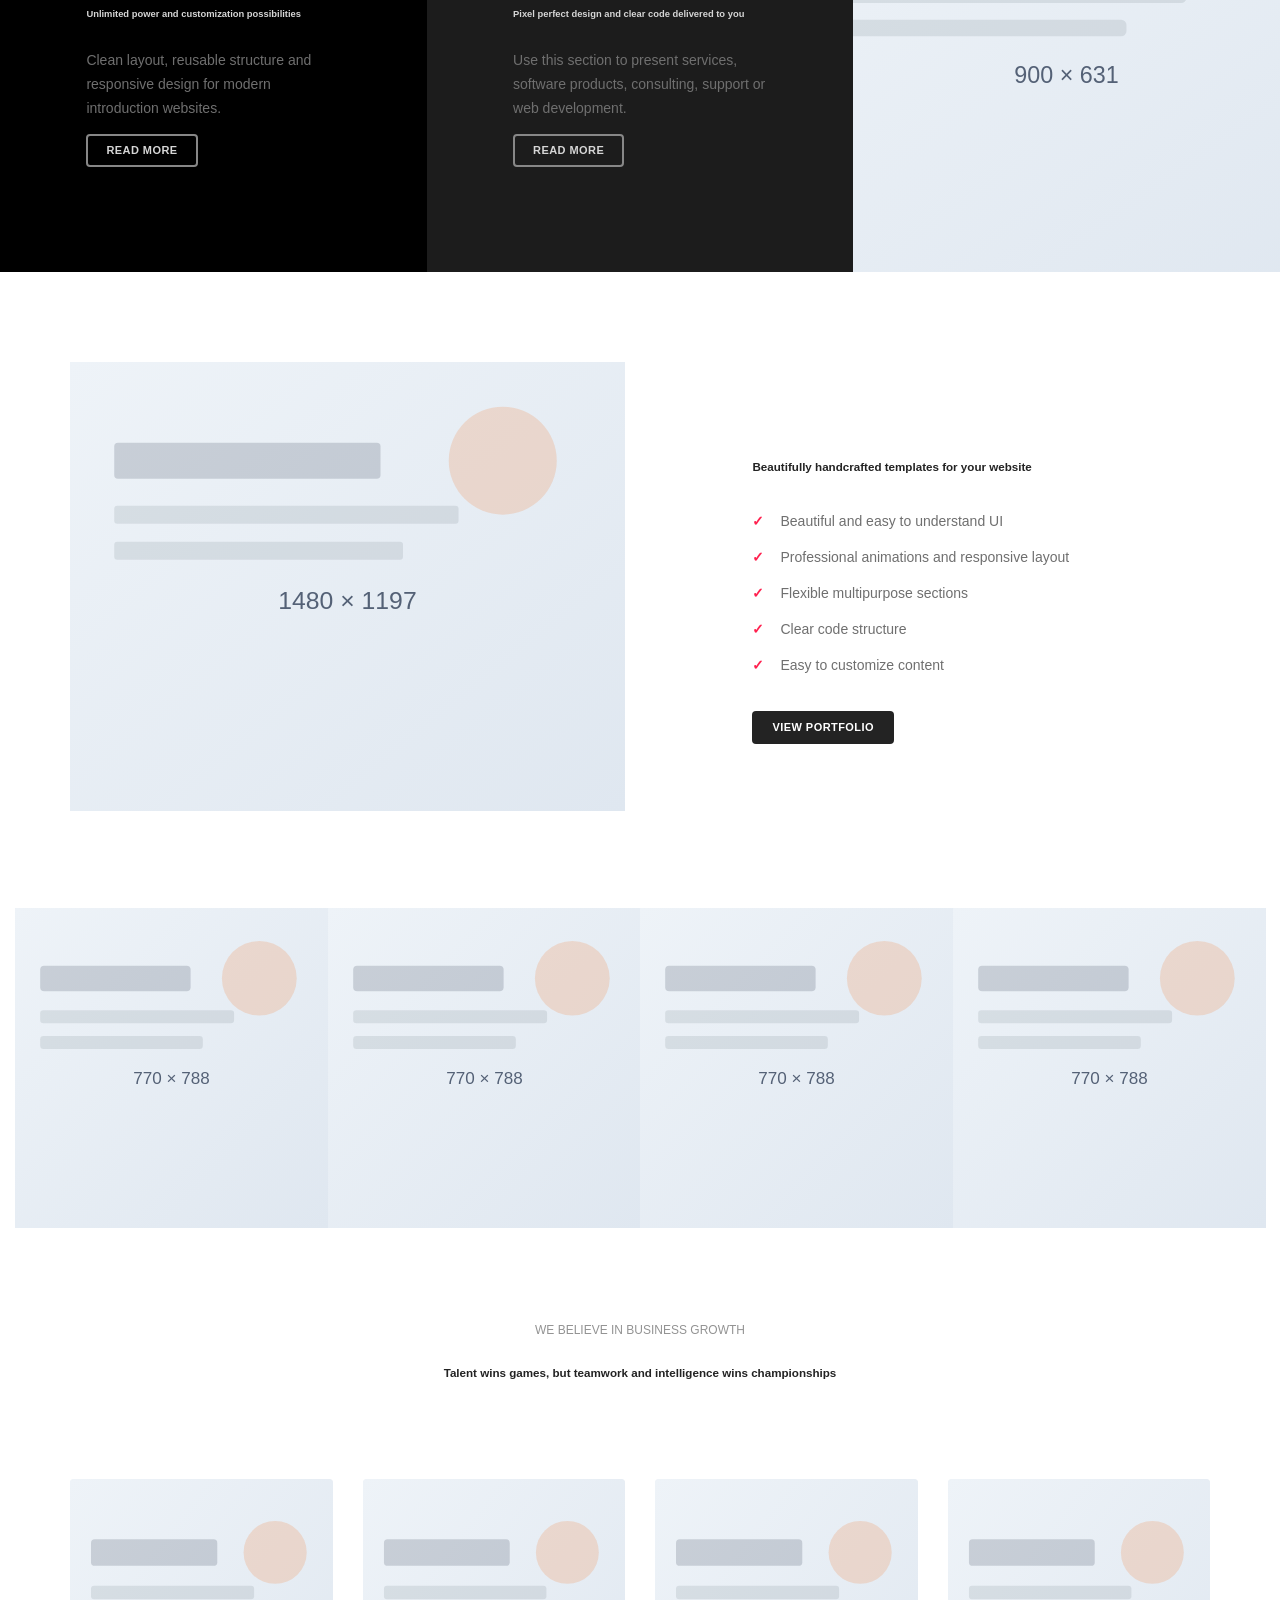
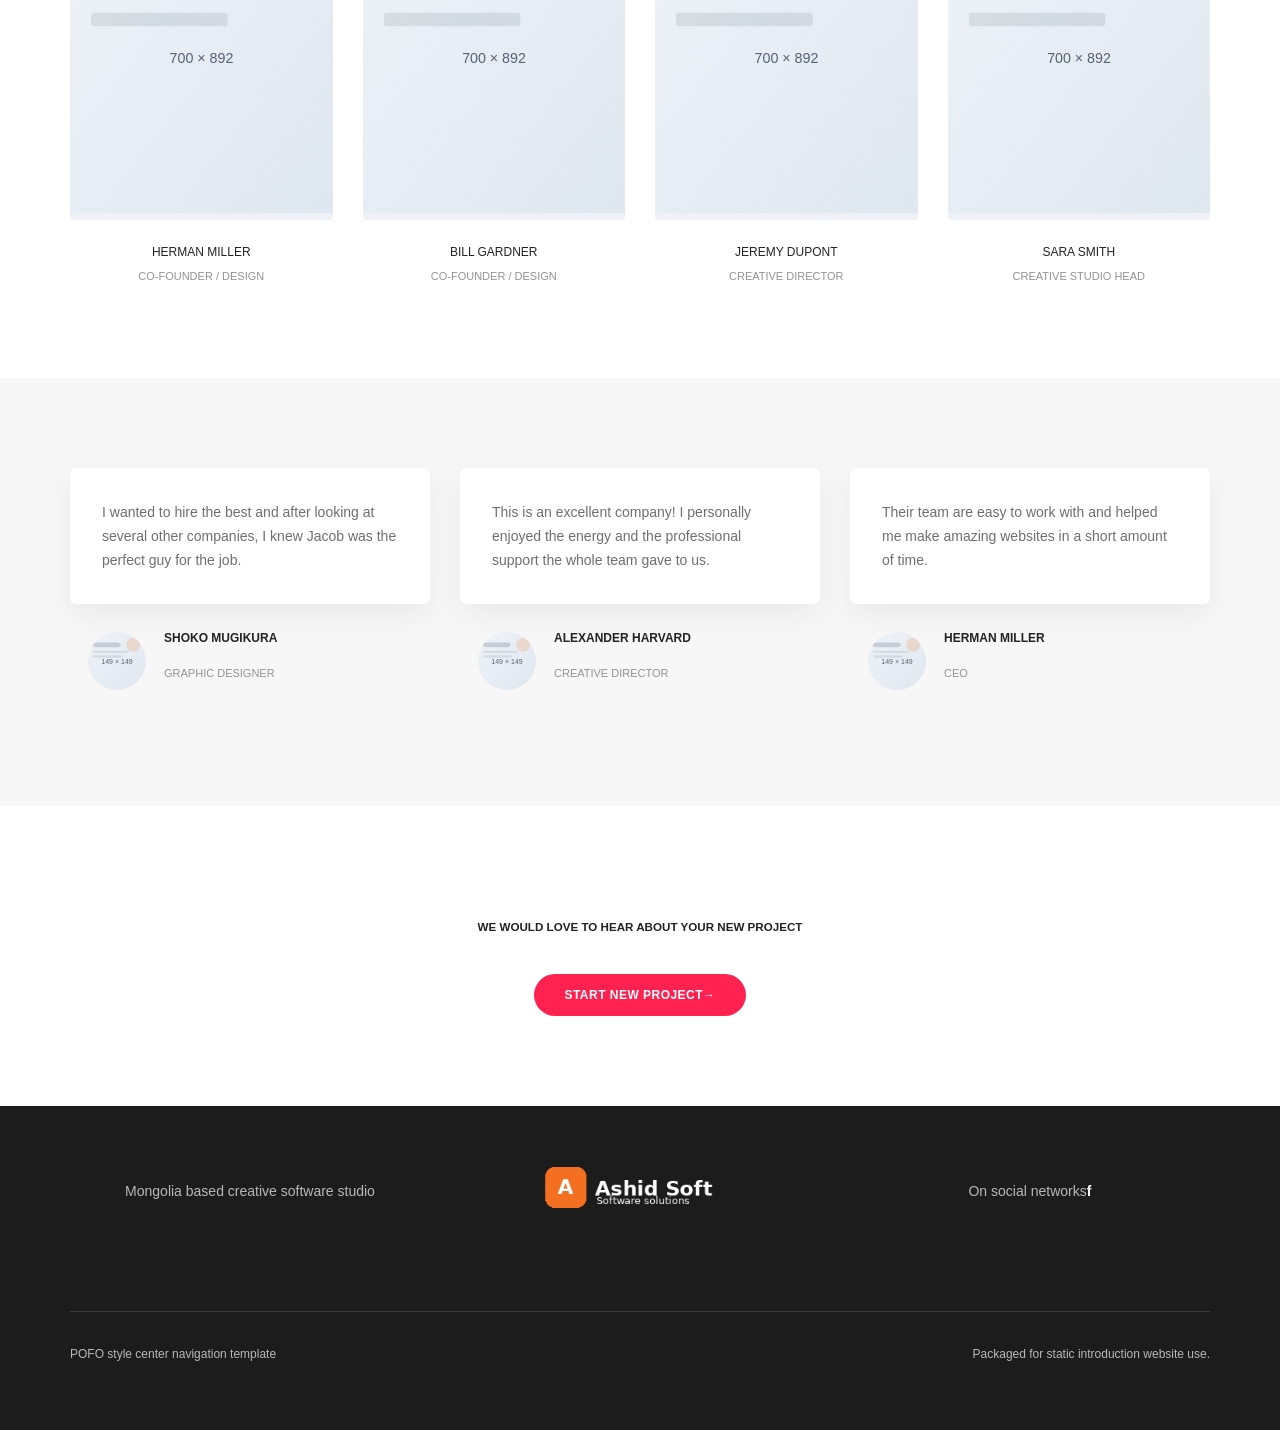
==== commit 238c648c: "icon soliv" ====
--- a/center-navigation.html
+++ b/center-navigation.html
@@ -8,7 +8,7 @@
     <meta name="description" content="Ашид софт ХХК - Програм хангамжийн компани.">
     <meta name="keywords" content="Ашид софт ХХК, Ashid Soft LLC, програм хангамж, software, Ashid Dental, Ashid ERP, веб сайт">
     <meta name="theme-color" content="#FFFFFF">
-    <link rel="shortcut icon" href="images/image.png">
+    <link rel="shortcut icon" href="images/image copy 3.png">
     <link rel="apple-touch-icon" href="images/apple-touch-icon-57x57.png">
     <link rel="apple-touch-icon" sizes="72x72" href="images/apple-touch-icon-72x72.png">
     <link rel="apple-touch-icon" sizes="114x114" href="images/apple-touch-icon-114x114.png">
@@ -26,6 +26,7 @@
     <link rel="stylesheet" href="css/bootsnav.css">
     <link rel="stylesheet" href="css/style.css" />
     <link rel="stylesheet" href="css/responsive.css" />
+    <link rel="stylesheet" href="css/custom.css"/>
 </head>
 <body>
     <header>
--- a/css/style.css
+++ b/css/style.css
@@ -1,4 +1,602 @@
-
 @charset "utf-8";
-:root{--accent:#ff214f;--dark:#1f2733;--darker:#11151c;--muted:#6f6f6f;--light:#f7f8fa}body{font-family:Arial,Helvetica,sans-serif;-webkit-font-smoothing:antialiased;font-size:14px;color:var(--muted);font-weight:400;line-height:24px;background:#fff}a,a:active,a:focus{color:#6f6f6f;text-decoration:none}a:hover{color:var(--accent)}img{max-width:100%;height:auto}section{padding:90px 0}.alt-font{font-family:Montserrat,Arial,Helvetica,sans-serif}.font-weight-300{font-weight:300}.font-weight-500{font-weight:500}.font-weight-600{font-weight:600}.font-weight-700{font-weight:700}.text-extra-dark-gray{color:#232323}.text-medium-gray{color:#939393}.text-light-gray{color:#d6d6d6}.text-white-2{color:#fff}.text-deep-pink{color:var(--accent)}.text-uppercase{text-transform:uppercase}.text-small{font-size:12px}.text-extra-small{font-size:11px}.width-40{width:40%}.width-50{width:50px}.width-100{width:100%}.full-screen{min-height:100vh}.background-white{background:#fff}.bg-black{background:#000}.bg-extra-dark-gray{background:#1c1c1c}.bg-light-gray{background:#f7f7f7}.opacity-extra-medium{position:absolute;inset:0;opacity:.58}.navbar{position:fixed;top:0;left:0;width:100%;z-index:1000;min-height:60px;border:0;box-shadow:0 4px 22px rgba(0,0,0,.06)}.nav-header-container{height:60px;display:flex;align-items:center;gap:24px}.brand-logo{display:flex;align-items:center;min-width:230px}.brand-logo img{height:82px;width:auto;display:block}.navbar-collapse{flex:1;display:flex;justify-content:center}.navbar-nav{display:flex;gap:30px;list-style:none;margin:0;padding:0}.navbar-nav a{font-size:12px;text-transform:uppercase;letter-spacing:.08em;font-weight:700;color:#222}.header-actions{display:flex;gap:18px;align-items:center}.navbar-toggler{display:none;background:transparent;border:0;width:42px;height:42px;padding:8px;margin-left:auto}.navbar-toggler span{display:block;height:2px;background:#222;margin:6px 0}.hero-section{position:relative;background-size:cover;background-position:center}.slider-typography,.slider-text-middle-main{min-height:100vh;display:flex;align-items:center;justify-content:center;width:100%}.slider-text-middle{width:100%;position:relative;z-index:1}.hero-section h2{font-size:48px;line-height:1.25;letter-spacing:-.02em}.down-section{position:absolute;bottom:36px;left:0;right:0;z-index:2}.icon-medium{font-size:32px}.separator-line-verticle-extra-small{width:50px;height:3px;margin-top:25px;margin-bottom:25px}.margin-5px-bottom{margin-bottom:5px}.margin-10px-bottom{margin-bottom:10px}.margin-20px-top{margin-top:20px}.margin-30px-bottom{margin-bottom:30px}.margin-35px-bottom{margin-bottom:35px}.margin-eight-bottom{margin-bottom:8%}.padding-eighteen-all{padding:18%}.padding-thirteen-lr{padding-left:13%;padding-right:13%}.padding-five-bottom{padding-bottom:5%}.padding-50px-tb{padding-top:50px;padding-bottom:50px}.btn{display:inline-flex;align-items:center;justify-content:center;border:2px solid transparent;border-radius:0;padding:10px 22px;font-size:12px;line-height:1;text-transform:uppercase;letter-spacing:.04em;font-weight:700;transition:.25s}.btn-small{padding:9px 18px;font-size:11px}.btn-medium{padding:13px 28px;font-size:12px}.btn-rounded{border-radius:30px}.btn-dark-gray{background:#232323;color:#fff}.btn-dark-gray:hover{background:var(--accent);color:#fff}.btn-deep-pink{background:var(--accent);color:#fff}.btn-deep-pink:hover{background:#232323;color:#fff}.btn-transparent-light-gray{border-color:#878787;color:#d6d6d6}.btn-transparent-light-gray:hover{background:#fff;color:#232323}.border-radius-4{border-radius:4px}.feature-box-1{min-height:420px}.cover-background{background-size:cover;background-position:center}.list-style-4{list-style:none;padding-left:0}.list-style-4 li{position:relative;padding-left:28px;margin-bottom:12px}.list-style-4 li:before{content:'✓';position:absolute;left:0;color:var(--accent);font-weight:700}.portfolio-grid{list-style:none;margin:0;padding:0;display:grid;grid-template-columns:repeat(4,1fr);gap:0}.portfolio-grid figure{margin:0;position:relative;overflow:hidden;background:#111}.portfolio-img img{width:100%;display:block;transition:transform .45s}.portfolio-grid figure:hover img{transform:scale(1.06)}.portfolio-hover-main{position:absolute;inset:0;background:rgba(10,12,18,.68);display:flex;align-items:center;justify-content:center;opacity:0;transition:.25s}.portfolio-grid figure:hover .portfolio-hover-main{opacity:1}.portfolio-hover-box{padding:20px}.team-block figure{margin:0}.team-image{position:relative;overflow:hidden;border-radius:4px;background:#eef1f5}.team-member-position{margin-top:20px;text-align:center}.testimonial-content-box{background:#fff;border-radius:6px;box-shadow:0 10px 30px rgba(0,0,0,.06);padding:32px;margin:0 0 22px}.testimonial-box{display:flex;align-items:center;gap:18px;padding:0 18px 20px}.testimonial-box img{width:58px;height:58px}.footer-classic-dark{color:#b8b8b8}.footer-classic-dark a{color:#fff}.footer-logo{max-height:62px}.footer-bottom{border-top:1px solid rgba(255,255,255,.12);padding-top:30px;margin-top:36px}.scroll-top-arrow{position:fixed;right:22px;bottom:22px;width:44px;height:44px;background:#232323;color:#fff!important;border-radius:50%;display:flex;align-items:center;justify-content:center;opacity:0;visibility:hidden;transition:.25s;z-index:1000}.scroll-top-arrow.show{opacity:1;visibility:visible}.wow{animation-duration:.75s;animation-fill-mode:both}.fadeIn{animation-name:fadeIn}.fadeInLeft{animation-name:fadeInLeft}.fadeInRight{animation-name:fadeInRight}.zoomIn{animation-name:zoomIn}@keyframes fadeIn{from{opacity:0}to{opacity:1}}@keyframes fadeInLeft{from{opacity:0;transform:translateX(-25px)}to{opacity:1;transform:none}}@keyframes fadeInRight{from{opacity:0;transform:translateX(25px)}to{opacity:1;transform:none}}@keyframes zoomIn{from{opacity:0;transform:scale(.96)}to{opacity:1;transform:none}}
-/* lightweight icon fallbacks */.fas,.fab,.ti-arrow-down,.ti-arrow-up,.ti-arrow-right{font-style:normal}.fa-search:before{content:'⌕'}.fa-facebook-f:before{content:'f';font-weight:bold}.ti-arrow-down:before{content:'↓'}.ti-arrow-up:before{content:'↑'}.ti-arrow-right:before{content:'→'}
+
+:root {
+    --accent: #ff214f;
+    --dark: #1f2733;
+    --darker: #11151c;
+    --muted: #6f6f6f;
+    --light: #f7f8fa
+}
+
+body {
+    font-family: Arial, Helvetica, sans-serif;
+    -webkit-font-smoothing: antialiased;
+    font-size: 14px;
+    color: var(--muted);
+    font-weight: 400;
+    line-height: 24px;
+    background: #fff
+}
+
+a,
+a:active,
+a:focus {
+    color: #6f6f6f;
+    text-decoration: none
+}
+
+a:hover {
+    color: var(--accent)
+}
+
+img {
+    max-width: 100%;
+    height: auto
+}
+
+section {
+    padding: 90px 0
+}
+
+.alt-font {
+    font-family: Montserrat, Arial, Helvetica, sans-serif
+}
+
+.font-weight-300 {
+    font-weight: 300
+}
+
+.font-weight-500 {
+    font-weight: 500
+}
+
+.font-weight-600 {
+    font-weight: 600
+}
+
+.font-weight-700 {
+    font-weight: 700
+}
+
+.text-extra-dark-gray {
+    color: #232323
+}
+
+.text-medium-gray {
+    color: #939393
+}
+
+.text-light-gray {
+    color: #d6d6d6
+}
+
+.text-white-2 {
+    color: #fff
+}
+
+.text-deep-pink {
+    color: var(--accent)
+}
+
+.text-uppercase {
+    text-transform: uppercase
+}
+
+.text-small {
+    font-size: 12px
+}
+
+.text-extra-small {
+    font-size: 11px
+}
+
+.width-40 {
+    width: 40%
+}
+
+.width-50 {
+    width: 50px
+}
+
+.width-100 {
+    width: 100%
+}
+
+.full-screen {
+    min-height: 100vh
+}
+
+.background-white {
+    background: #fff
+}
+
+.bg-black {
+    background: #000
+}
+
+.bg-extra-dark-gray {
+    background: #1c1c1c
+}
+
+.bg-light-gray {
+    background: #f7f7f7
+}
+
+.opacity-extra-medium {
+    position: absolute;
+    inset: 0;
+    opacity: .58
+}
+
+.navbar {
+    position: fixed;
+    top: 0;
+    left: 0;
+    width: 100%;
+    z-index: 1000;
+    min-height: 60px;
+    border: 0;
+    box-shadow: 0 4px 22px rgba(0, 0, 0, .06)
+}
+
+.nav-header-container {
+    height: 60px;
+    display: flex;
+    align-items: center;
+    gap: 24px
+}
+
+.brand-logo {
+    display: flex;
+    align-items: center;
+    min-width: 230px
+}
+
+.brand-logo img {
+    height: 60px;
+    width: auto;
+    display: block
+}
+
+.navbar-collapse {
+    flex: 1;
+    display: flex;
+    justify-content: center
+}
+
+.navbar-nav {
+    display: flex;
+    gap: 30px;
+    list-style: none;
+    margin: 0;
+    padding: 0
+}
+
+.navbar-nav a {
+    font-size: 12px;
+    text-transform: uppercase;
+    letter-spacing: .08em;
+    font-weight: 700;
+    color: #222
+}
+
+.header-actions {
+    display: flex;
+    gap: 18px;
+    align-items: center
+}
+
+.navbar-toggler {
+    display: none;
+    background: transparent;
+    border: 0;
+    width: 42px;
+    height: 42px;
+    padding: 8px;
+    margin-left: auto
+}
+
+.navbar-toggler span {
+    display: block;
+    height: 2px;
+    background: #222;
+    margin: 6px 0
+}
+
+.hero-section {
+    position: relative;
+    background-size: cover;
+    background-position: center
+}
+
+.slider-typography,
+.slider-text-middle-main {
+    min-height: 100vh;
+    display: flex;
+    align-items: center;
+    justify-content: center;
+    width: 100%
+}
+
+.slider-text-middle {
+    width: 100%;
+    position: relative;
+    z-index: 1
+}
+
+.hero-section h2 {
+    font-size: 48px;
+    line-height: 1.25;
+    letter-spacing: -.02em
+}
+
+.down-section {
+    position: absolute;
+    bottom: 36px;
+    left: 0;
+    right: 0;
+    z-index: 2
+}
+
+.icon-medium {
+    font-size: 32px
+}
+
+.separator-line-verticle-extra-small {
+    width: 50px;
+    height: 3px;
+    margin-top: 25px;
+    margin-bottom: 25px
+}
+
+.margin-5px-bottom {
+    margin-bottom: 5px
+}
+
+.margin-10px-bottom {
+    margin-bottom: 10px
+}
+
+.margin-20px-top {
+    margin-top: 20px
+}
+
+.margin-30px-bottom {
+    margin-bottom: 30px
+}
+
+.margin-35px-bottom {
+    margin-bottom: 35px
+}
+
+.margin-eight-bottom {
+    margin-bottom: 8%
+}
+
+.padding-eighteen-all {
+    padding: 18%
+}
+
+.padding-thirteen-lr {
+    padding-left: 13%;
+    padding-right: 13%
+}
+
+.padding-five-bottom {
+    padding-bottom: 5%
+}
+
+.padding-50px-tb {
+    padding-top: 50px;
+    padding-bottom: 50px
+}
+
+.btn {
+    display: inline-flex;
+    align-items: center;
+    justify-content: center;
+    border: 2px solid transparent;
+    border-radius: 0;
+    padding: 10px 22px;
+    font-size: 12px;
+    line-height: 1;
+    text-transform: uppercase;
+    letter-spacing: .04em;
+    font-weight: 700;
+    transition: .25s
+}
+
+.btn-small {
+    padding: 9px 18px;
+    font-size: 11px
+}
+
+.btn-medium {
+    padding: 13px 28px;
+    font-size: 12px
+}
+
+.btn-rounded {
+    border-radius: 30px
+}
+
+.btn-dark-gray {
+    background: #232323;
+    color: #fff
+}
+
+.btn-dark-gray:hover {
+    background: var(--accent);
+    color: #fff
+}
+
+.btn-deep-pink {
+    background: var(--accent);
+    color: #fff
+}
+
+.btn-deep-pink:hover {
+    background: #232323;
+    color: #fff
+}
+
+.btn-transparent-light-gray {
+    border-color: #878787;
+    color: #d6d6d6
+}
+
+.btn-transparent-light-gray:hover {
+    background: #fff;
+    color: #232323
+}
+
+.border-radius-4 {
+    border-radius: 4px
+}
+
+.feature-box-1 {
+    min-height: 420px
+}
+
+.cover-background {
+    background-size: cover;
+    background-position: center
+}
+
+.list-style-4 {
+    list-style: none;
+    padding-left: 0
+}
+
+.list-style-4 li {
+    position: relative;
+    padding-left: 28px;
+    margin-bottom: 12px
+}
+
+.list-style-4 li:before {
+    content: '✓';
+    position: absolute;
+    left: 0;
+    color: var(--accent);
+    font-weight: 700
+}
+
+.portfolio-grid {
+    list-style: none;
+    margin: 0;
+    padding: 0;
+    display: grid;
+    grid-template-columns: repeat(4, 1fr);
+    gap: 0
+}
+
+.portfolio-grid figure {
+    margin: 0;
+    position: relative;
+    overflow: hidden;
+    background: #111
+}
+
+.portfolio-img img {
+    width: 100%;
+    display: block;
+    transition: transform .45s
+}
+
+.portfolio-grid figure:hover img {
+    transform: scale(1.06)
+}
+
+.portfolio-hover-main {
+    position: absolute;
+    inset: 0;
+    background: rgba(10, 12, 18, .68);
+    display: flex;
+    align-items: center;
+    justify-content: center;
+    opacity: 0;
+    transition: .25s
+}
+
+.portfolio-grid figure:hover .portfolio-hover-main {
+    opacity: 1
+}
+
+.portfolio-hover-box {
+    padding: 20px
+}
+
+.team-block figure {
+    margin: 0
+}
+
+.team-image {
+    position: relative;
+    overflow: hidden;
+    border-radius: 4px;
+    background: #eef1f5
+}
+
+.team-member-position {
+    margin-top: 20px;
+    text-align: center
+}
+
+.testimonial-content-box {
+    background: #fff;
+    border-radius: 6px;
+    box-shadow: 0 10px 30px rgba(0, 0, 0, .06);
+    padding: 32px;
+    margin: 0 0 22px
+}
+
+.testimonial-box {
+    display: flex;
+    align-items: center;
+    gap: 18px;
+    padding: 0 18px 20px
+}
+
+.testimonial-box img {
+    width: 58px;
+    height: 58px
+}
+
+.footer-classic-dark {
+    color: #b8b8b8
+}
+
+.footer-classic-dark a {
+    color: #fff
+}
+
+.footer-logo {
+    max-height: 62px
+}
+
+.footer-bottom {
+    border-top: 1px solid rgba(255, 255, 255, .12);
+    padding-top: 30px;
+    margin-top: 36px
+}
+
+.scroll-top-arrow {
+    position: fixed;
+    right: 22px;
+    bottom: 22px;
+    width: 44px;
+    height: 44px;
+    background: #232323;
+    color: #fff !important;
+    border-radius: 50%;
+    display: flex;
+    align-items: center;
+    justify-content: center;
+    opacity: 0;
+    visibility: hidden;
+    transition: .25s;
+    z-index: 1000
+}
+
+.scroll-top-arrow.show {
+    opacity: 1;
+    visibility: visible
+}
+
+.wow {
+    animation-duration: .75s;
+    animation-fill-mode: both
+}
+
+.fadeIn {
+    animation-name: fadeIn
+}
+
+.fadeInLeft {
+    animation-name: fadeInLeft
+}
+
+.fadeInRight {
+    animation-name: fadeInRight
+}
+
+.zoomIn {
+    animation-name: zoomIn
+}
+
+@keyframes fadeIn {
+    from {
+        opacity: 0
+    }
+
+    to {
+        opacity: 1
+    }
+}
+
+@keyframes fadeInLeft {
+    from {
+        opacity: 0;
+        transform: translateX(-25px)
+    }
+
+    to {
+        opacity: 1;
+        transform: none
+    }
+}
+
+@keyframes fadeInRight {
+    from {
+        opacity: 0;
+        transform: translateX(25px)
+    }
+
+    to {
+        opacity: 1;
+        transform: none
+    }
+}
+
+@keyframes zoomIn {
+    from {
+        opacity: 0;
+        transform: scale(.96)
+    }
+
+    to {
+        opacity: 1;
+        transform: none
+    }
+}
+
+/* lightweight icon fallbacks */
+.fas,
+.fab,
+.ti-arrow-down,
+.ti-arrow-up,
+.ti-arrow-right {
+    font-style: normal
+}
+
+.fa-search:before {
+    content: '⌕'
+}
+
+.fa-facebook-f:before {
+    content: 'f';
+    font-weight: bold
+}
+
+.ti-arrow-down:before {
+    content: '↓'
+}
+
+.ti-arrow-up:before {
+    content: '↑'
+}
+
+.ti-arrow-right:before {
+    content: '→'
+}
